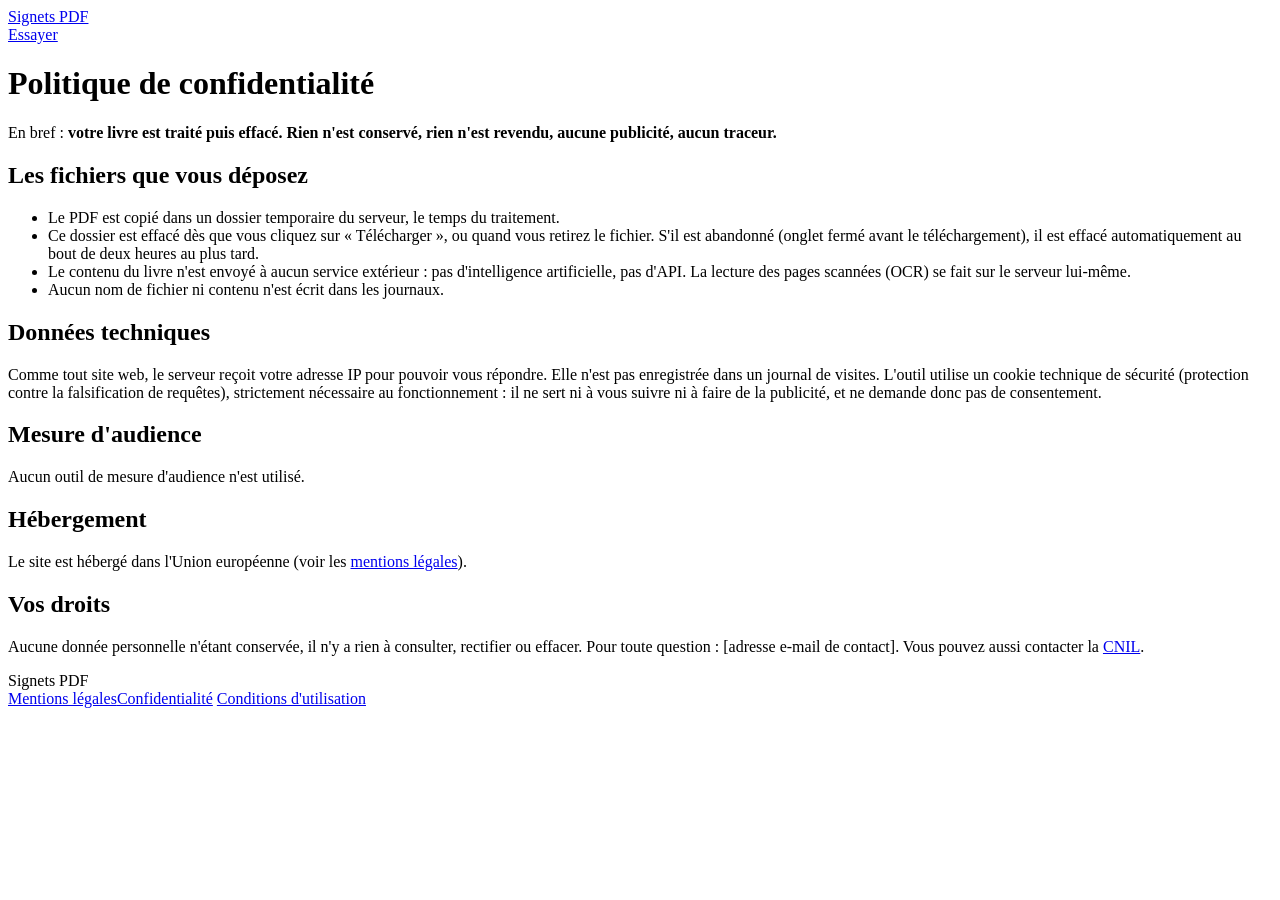
==== site/confidentialite.html @ ba182b2c "Vrai site : page d'accueil referencee, pages legales, kit serveur (Docker + Caddy)" ====
<!doctype html>
<html lang="fr">
<head>
  <meta charset="utf-8">
  <meta name="viewport" content="width=device-width, initial-scale=1">
  <title>Confidentialité – Signets PDF</title>
  <meta name="description" content="Ce que devient votre PDF : traité dans un dossier temporaire, effacé après téléchargement, rien n'est conservé ni journalisé.">
  <link rel="canonical" href="https://__DOMAINE__/confidentialite.html">
  <link rel="icon" href="/favicon.svg" type="image/svg+xml">
  <link rel="stylesheet" href="/style.css">
</head>
<body>
<header class="entete"><div class="conteneur"><a class="logo" href="/">Signets PDF</a>
  <nav class="nav"><a class="bouton" href="https://app.__DOMAINE__/">Essayer</a></nav></div></header>

<main class="conteneur texte">
  <h1>Politique de confidentialité</h1>
  <p>En bref : <strong>votre livre est traité puis effacé. Rien n'est conservé, rien n'est revendu, aucune
    publicité, aucun traceur.</strong></p>

  <h2>Les fichiers que vous déposez</h2>
  <ul>
    <li>Le PDF est copié dans un dossier temporaire du serveur, le temps du traitement.</li>
    <li>Ce dossier est effacé dès que vous cliquez sur « Télécharger », ou quand vous retirez le fichier.
      S'il est abandonné (onglet fermé avant le téléchargement), il est effacé automatiquement au bout de
      deux heures au plus tard.</li>
    <li>Le contenu du livre n'est envoyé à aucun service extérieur : pas d'intelligence artificielle, pas
      d'API. La lecture des pages scannées (OCR) se fait sur le serveur lui-même.</li>
    <li>Aucun nom de fichier ni contenu n'est écrit dans les journaux.</li>
  </ul>

  <h2>Données techniques</h2>
  <p>Comme tout site web, le serveur reçoit votre adresse IP pour pouvoir vous répondre. Elle n'est pas
    enregistrée dans un journal de visites. L'outil utilise un cookie technique de sécurité (protection
    contre la falsification de requêtes), strictement nécessaire au fonctionnement : il ne sert ni à vous
    suivre ni à faire de la publicité, et ne demande donc pas de consentement.</p>

  <h2>Mesure d'audience</h2>
  <!-- Si vous ajoutez un jour un outil de statistiques, décrivez-le ici. -->
  <p>Aucun outil de mesure d'audience n'est utilisé.</p>

  <h2>Hébergement</h2>
  <p>Le site est hébergé dans l'Union européenne (voir les <a href="/mentions-legales.html">mentions
    légales</a>).</p>

  <h2>Vos droits</h2>
  <p>Aucune donnée personnelle n'étant conservée, il n'y a rien à consulter, rectifier ou effacer. Pour
    toute question : <span class="a-remplir">[adresse e-mail de contact]</span>. Vous pouvez aussi
    contacter la <a href="https://www.cnil.fr">CNIL</a>.</p>
</main>

<footer class="pied"><div class="conteneur"><span>Signets PDF</span>
  <nav><a href="/mentions-legales.html">Mentions légales</a><a href="/confidentialite.html">Confidentialité</a>
  <a href="/conditions.html">Conditions d'utilisation</a></nav></div></footer>
</body>
</html>
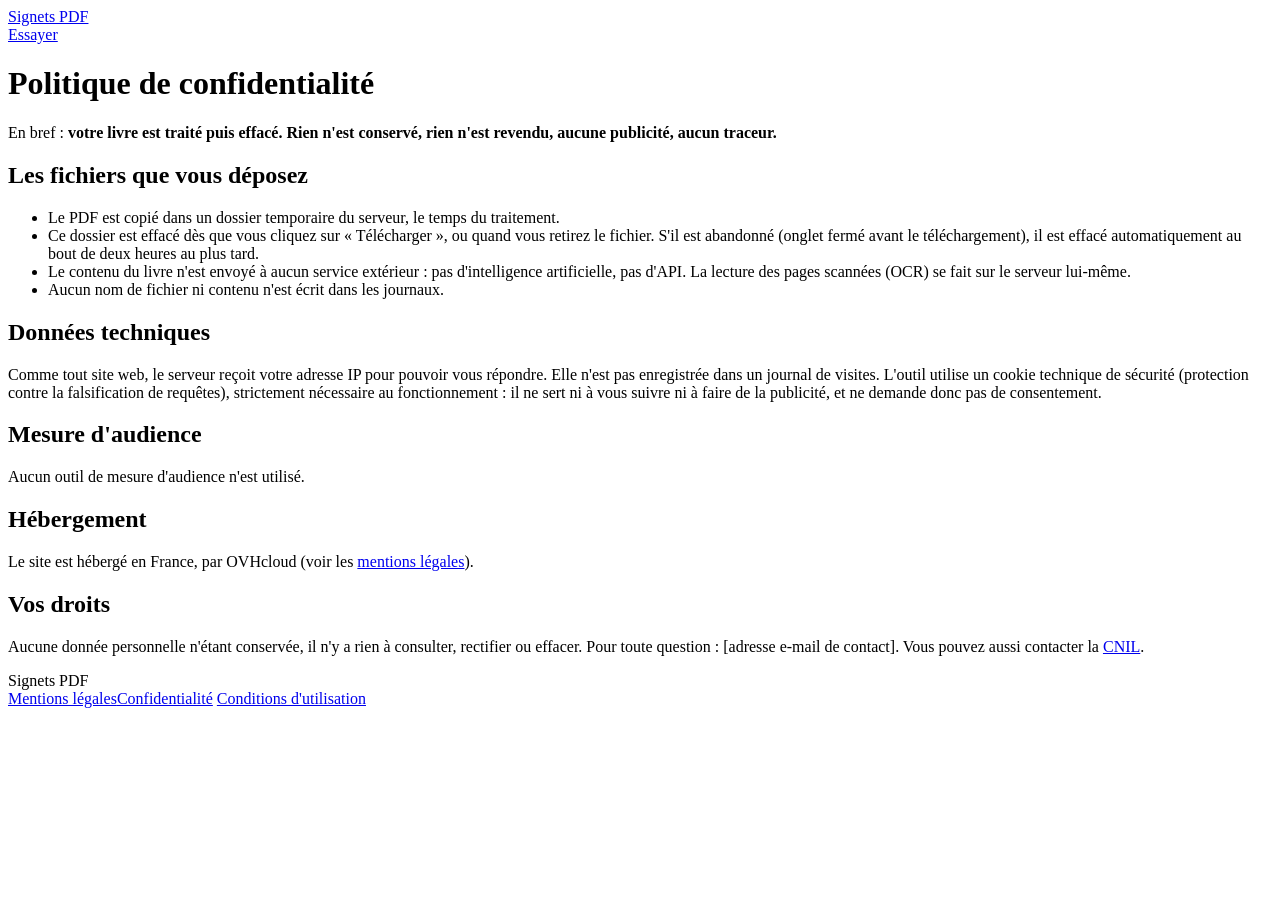
==== commit 898c5953: "Hebergeur OVH dans les mentions legales et le guide" ====
--- a/site/confidentialite.html
+++ b/site/confidentialite.html
@@ -40,7 +40,7 @@
   <p>Aucun outil de mesure d'audience n'est utilisé.</p>
 
   <h2>Hébergement</h2>
-  <p>Le site est hébergé dans l'Union européenne (voir les <a href="/mentions-legales.html">mentions
+  <p>Le site est hébergé en France, par OVHcloud (voir les <a href="/mentions-legales.html">mentions
     légales</a>).</p>
 
   <h2>Vos droits</h2>
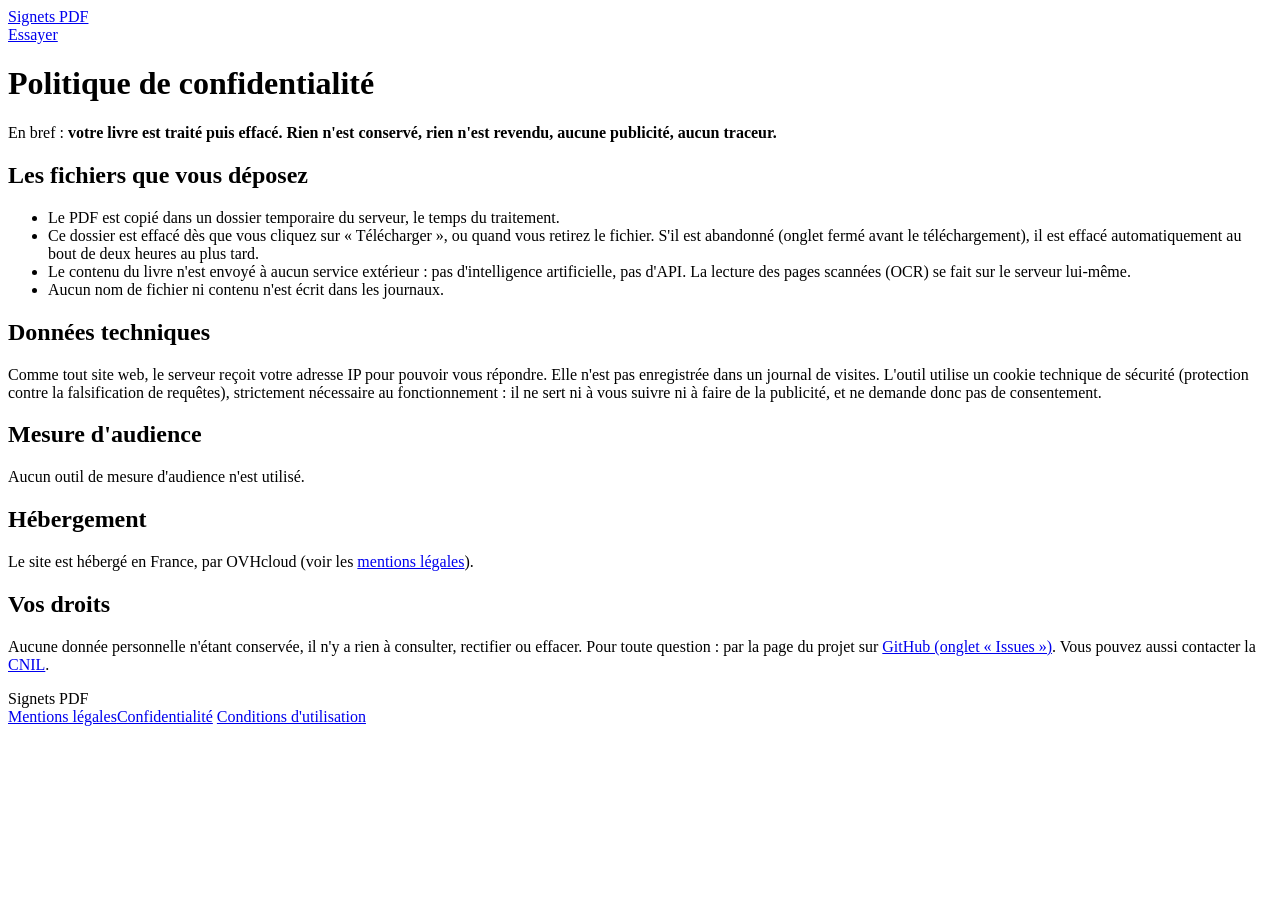
==== commit b2723995: "Pages legales : editeur non professionnel, contact via GitHub" ====
--- a/site/confidentialite.html
+++ b/site/confidentialite.html
@@ -45,8 +45,9 @@
 
   <h2>Vos droits</h2>
   <p>Aucune donnée personnelle n'étant conservée, il n'y a rien à consulter, rectifier ou effacer. Pour
-    toute question : <span class="a-remplir">[adresse e-mail de contact]</span>. Vous pouvez aussi
-    contacter la <a href="https://www.cnil.fr">CNIL</a>.</p>
+    toute question : par la page du projet sur
+    <a href="https://github.com/LeRonronron/signets-pdf/issues">GitHub (onglet « Issues »)</a>. Vous
+    pouvez aussi contacter la <a href="https://www.cnil.fr">CNIL</a>.</p>
 </main>
 
 <footer class="pied"><div class="conteneur"><span>Signets PDF</span>
